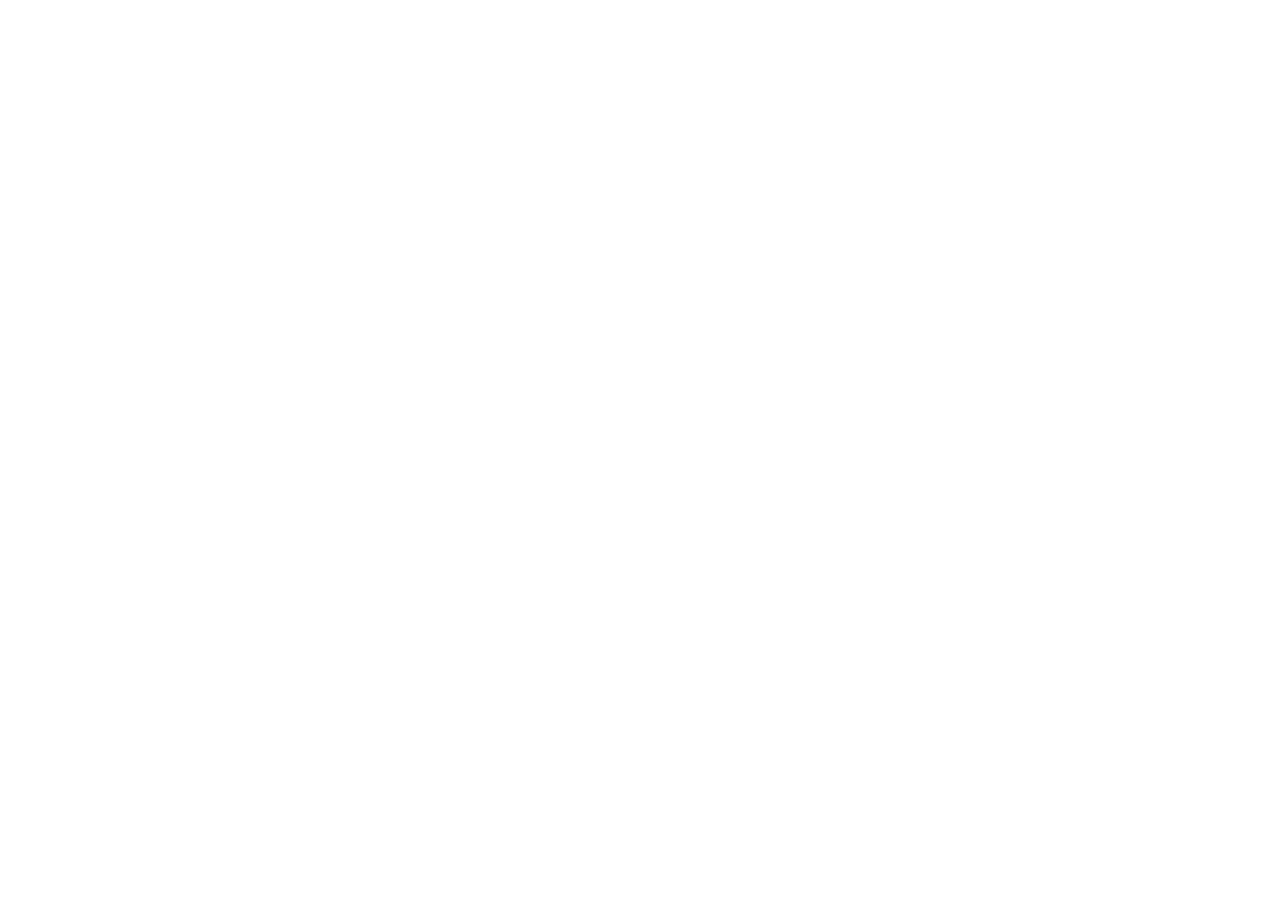
==== index.html @ 65e4d4b5 "Begin web calculator Polymer component." ====
<!DOCTYPE html>
<html>
  <head>
    <!-- 1. Load platform support before any code that touches the DOM. -->
    <script src="bower_components/webcomponentsjs/webcomponents.min.js"></script>
    <!-- 2. Load the component using an HTML Import -->
    <link rel="import" href="elements/calculator-element.html">
  </head>
  <body>
    <!-- 3. Declare the element by its tag. -->
    <caculator-element></caculator-element>
  </body>
</html>
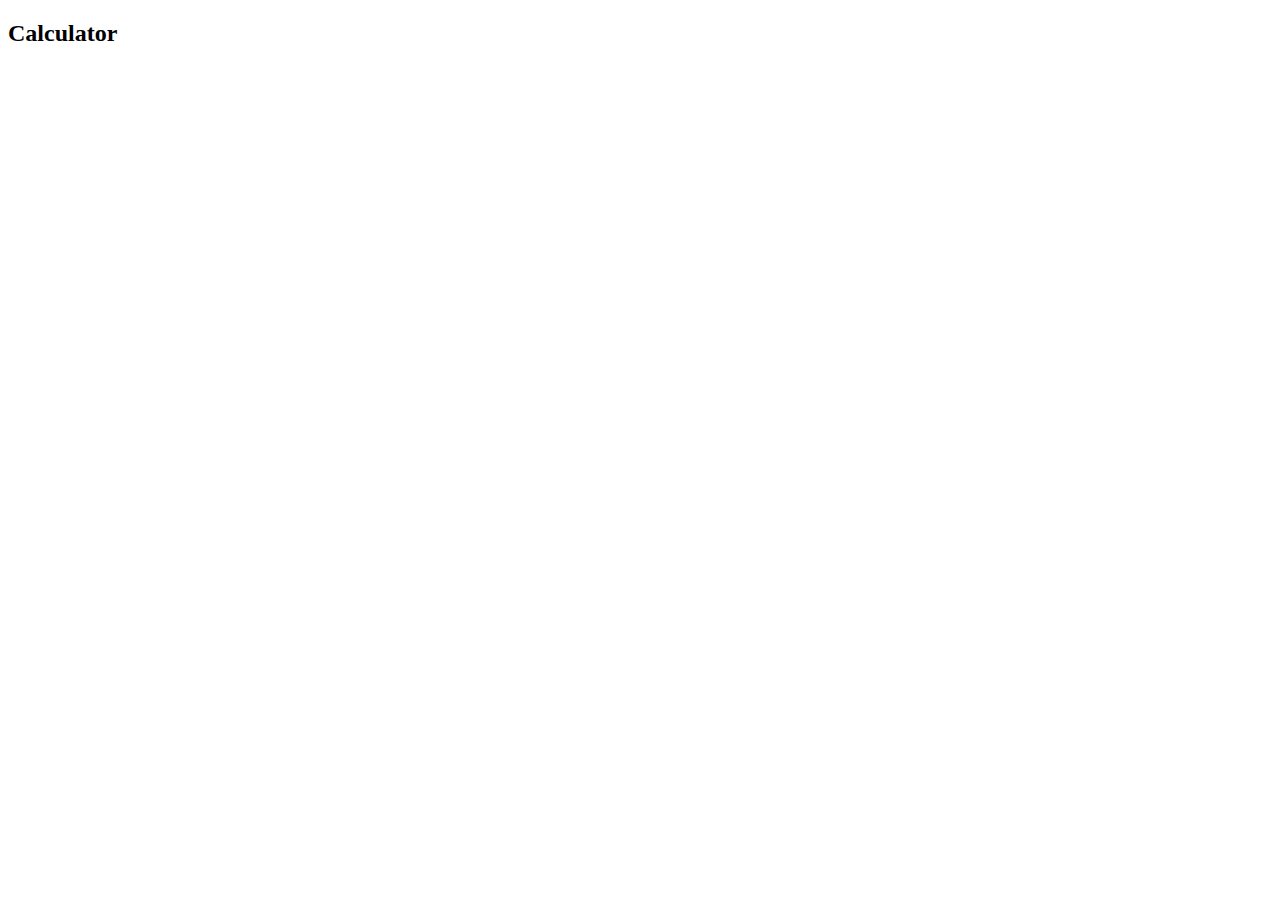
==== commit 9b496eed: "Style calculator to accomodate different settings." ====
--- a/index.html
+++ b/index.html
@@ -1,13 +1,13 @@
 <!DOCTYPE html>
 <html>
   <head>
-    <!-- 1. Load platform support before any code that touches the DOM. -->
     <script src="bower_components/webcomponentsjs/webcomponents.min.js"></script>
-    <!-- 2. Load the component using an HTML Import -->
-    <link rel="import" href="elements/calculator-element.html">
+    <link rel="import" href="elements/calculator/calculator.html">
   </head>
   <body>
-    <!-- 3. Declare the element by its tag. -->
-    <caculator-element></caculator-element>
+    <!-- Maria Calculator with "dark" theme and custom width/height -->
+    <h2>Calculator</h2>
+    <maria-calculator theme="dark" calcWidth="300px" calcHeight="400px">
+    </maria-calculator>
   </body>
 </html>